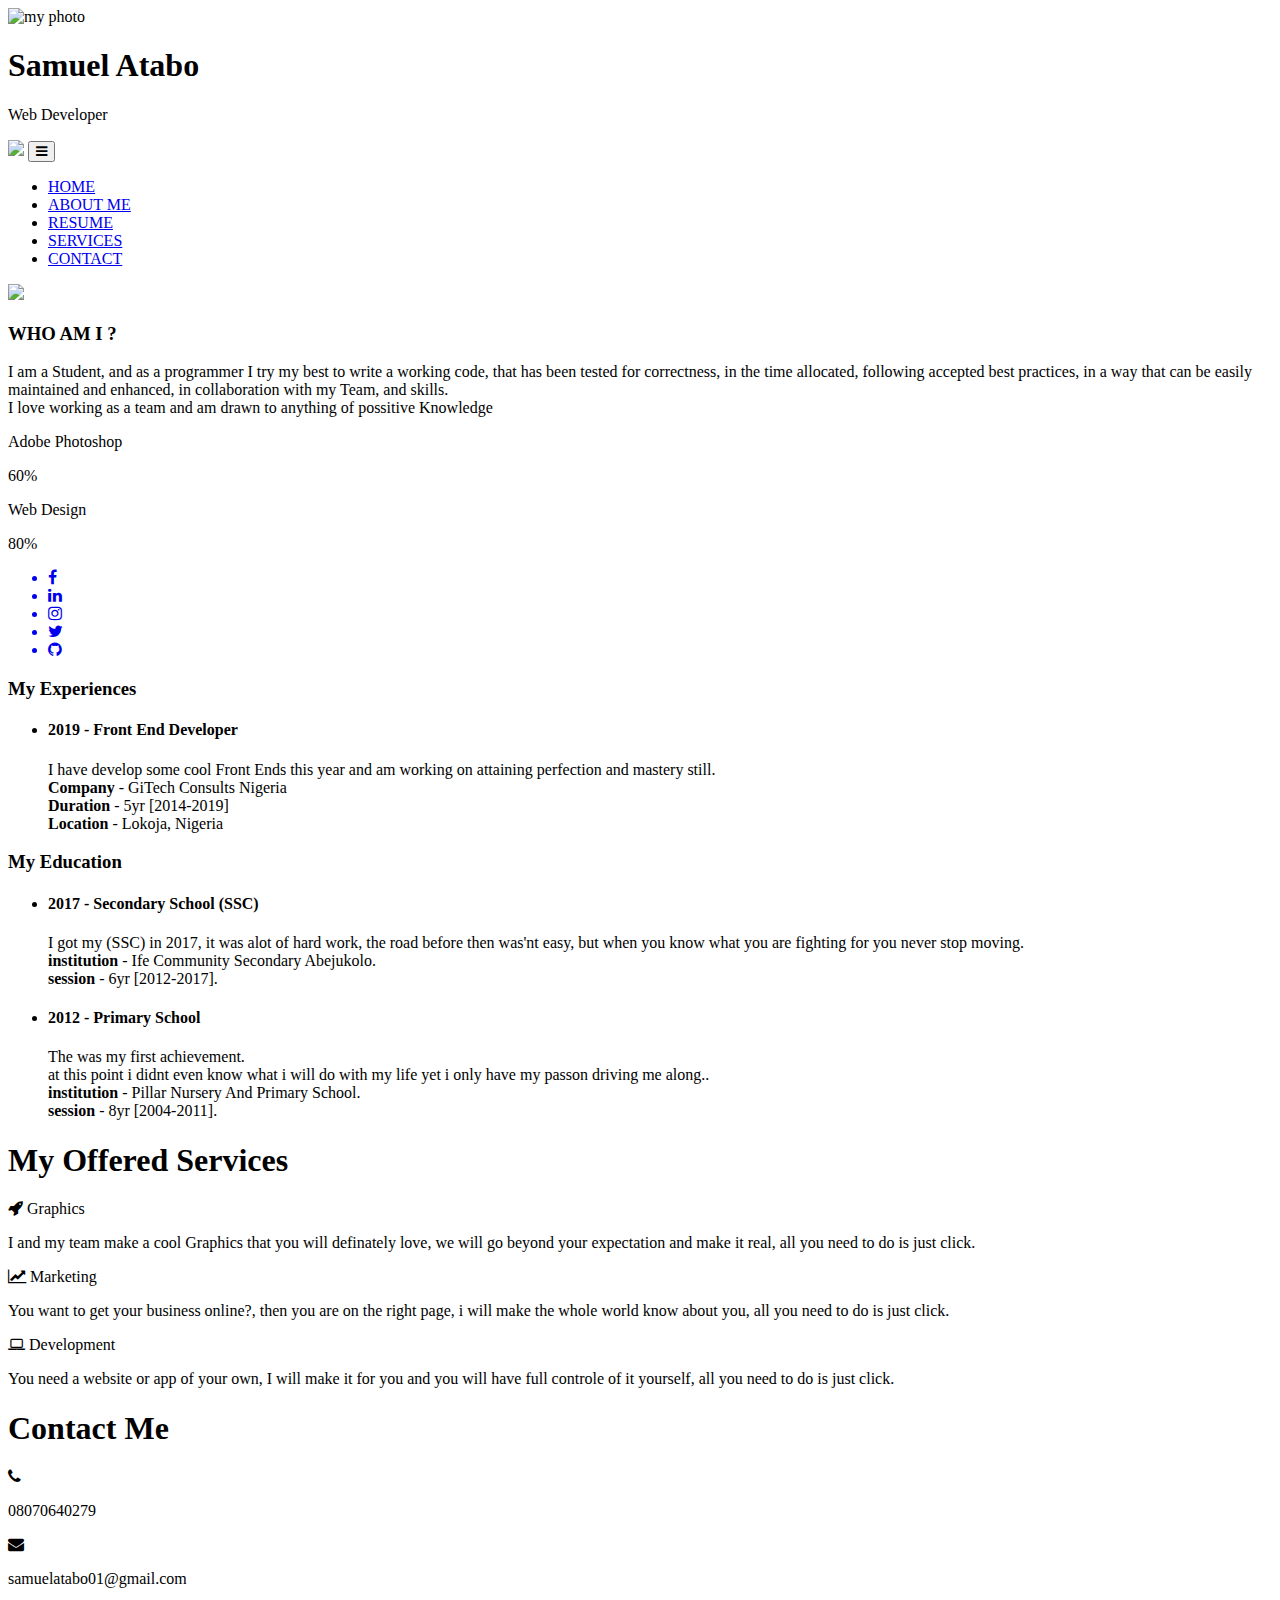
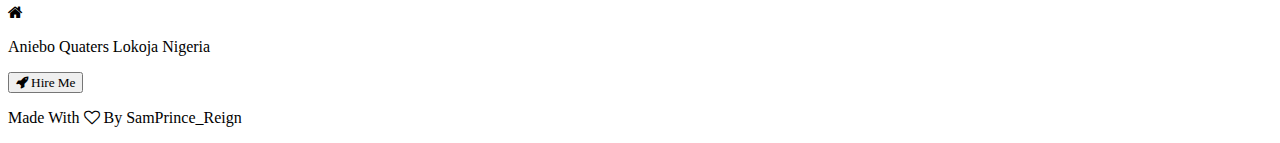
==== portfolio.html @ acfdb897 "new adds" ====
<!DOCTYPE html>
<html lang="en">

<head>
    <title>My websit</title>
    <link rel="stylesheet" href="style/css.css">
    <link rel="stylesheet" href="file:///C:/Users/jayson%20atabo/Desktop/portfolio/bootstrap/bootstrap.css">
    <script src="https://code.jquery.com/jquery-3.3.1.slim.min.js"></script>
    <script src="https://cdnjs.cloudflare.com/ajax/libs/popper.js/1.14.7/umd/popper.min.js"></script>
    <script src="https://stackpath.bootstrapcdn.com/bootstrap/4.3.1/js/bootstrap.min.js"></script>
    <link rel="stylesheet" href="https://stackpath.bootstrapcdn.com/font-awesome/4.7.0/css/font-awesome.min.css">
</head>

<body>

    <!--------------- header section ---------------->
    <section id="header">
        <div class="container text-center">
            <div class="user-box">
                <img src="img/samx.png" alt="my photo">
                <h1>Samuel Atabo</h1>
                <p>Web Developer</p>
            </div>
        </div>
        <div class="scroll-btn">
            <div class="scroll-bar">
                <a href="#about"> <span>  </span></a>
            </div>
        </div>
    </section>
    <!------------user-info section------------>
    <section id="user-info">
        <div class="nav-bar">
            <nav class="navbar navbar-expand-lg">
                <a class="navbar-brand" href="#"><img src="img/logo.jpg"></a>
                <button class="navbar-toggler" type="button" data-toggle="collapse" data-target="#navbarNav" aria-controls="navbarNave" aria-expanded="false" aria-label="Toggle navigation">
                    <i class="fa fa-bars"></i>
                    </button>
                <div class="collapse navbar-collapse" id="navbarNav">
                    <ul class="navbar-nav">
                        <li class=" nav-item ">
                            <a class="nav-link " href="#top">HOME </a>
                        </li>
                        <li class="nav-item ">
                            <a class="nav-link " href="#about">ABOUT ME</a>
                        </li>
                        <li class="nav-item ">
                            <a class="nav-link " href="#resume">RESUME</a>
                        </li>
                        <li class="nav-item ">
                            <a class="nav-link " href="#services">SERVICES</a>
                        </li>
                        <li class="nav-item ">
                            <a class="nav-link " href="#contact">CONTACT</a>
                        </li>
                    </ul>
                </div>
            </nav>
        </div>
        <!-----------About------------>
        <div class="about container " id="#about">
            <div class="row ">
                <div class="col-md-6 text-center ">
                    <img src="img/main.png " class="profile-img ">
                </div>
                <div class="col-md-6 ">
                    <h3> WHO AM I ?</h3>
                    <P>
                        I am a Student, and as a programmer I try my best to write a working code, that has been tested for correctness, in the time allocated, following accepted best practices, in a way that can be easily maintained and enhanced, in collaboration with my Team,
                        and skills. <br> I love working as a team and am drawn to anything of possitive Knowledge
                    </P>
                    <div class="skills-bar">
                        <p>Adobe Photoshop</p>
                        <div class="progress">
                            <div class="progress-bar" style="width: 60%;"> 60%</div>
                        </div>
                        <p>Web Design</p>
                        <div class="progress">
                            <div class="progress-bar" style="width: 80%;"> 80%</div>
                        </div>
                    </div>
                </div>
            </div>
        </div>
        <!---------------Social Icon-------------->
        <div class="social-icons">

            <ul>
                <a href="https://m.facebook.com/samPreign">
                    <li>
                        <I class="fa fa-facebook"></I>
                    </li>
                </a>
                <a href="https://www.linkedin.com/in/atabo-samuel-77b156147">
                    <li>
                        <I class="fa fa-linkedin"></I>
                    </li>
                </a>
                <a href="https://www.instagram.com/samprince_reign/">
                    <li>
                        <I class="fa fa-instagram"></I>
                    </li>
                </a>
                <a href="https://twitter.com/AtaboSamuel1">
                    <li>
                        <I class="fa fa-twitter"></I>
                    </li>
                </a>
                <a href="https://github.com/samprinceR">
                    <li>
                        <I class="fa fa-github"></I>
                    </li>
                </a>
            </ul>
        </div>


        <!----------- RESUME ------------>
        <div class="reusme" id="resume">
            <div class="container">
                <div class="row">
                    <div class="col-md-6">
                        <h3 class="text-center">My Experiences</h3>
                        <ul class="timeline">
                            <li>
                                <h4> <span> 2019 - </span> Front End Developer</h4>
                                <p>
                                    I have develop some cool Front Ends this year and am working on attaining perfection and mastery still. <br>
                                    <b>Company</b> - GiTech Consults Nigeria</a> <br>
                                    <b>Duration</b> - 5yr [2014-2019] <br>
                                    <b>Location</b> - Lokoja, Nigeria
                                </p>
                            </li>
                        </ul>
                    </div>
                    <div class="col-md-6">
                        <h3 class="text-center">My Education</h3>
                        <ul class="timeline">
                            <li>
                                <h4> <span> 2017 - </span> Secondary School (SSC)</h4>
                                <p>
                                    I got my (SSC) in 2017, it was alot of hard work, the road before then was'nt easy, but when you know what you are fighting for you never stop moving. <br>
                                    <b>institution</b> - Ife Community Secondary Abejukolo.<br>
                                    <b>session</b> - 6yr [2012-2017].
                                </p>
                            </li>
                            <li>
                                <h4> <span> 2012 - </span> Primary School </h4>
                                <p>
                                    The was my first achievement. <br> at this point i didnt even know what i will do with my life yet i only have my passon driving me along.. <br>
                                    <b>institution</b> - Pillar Nursery And Primary School. <br>
                                    <b>session</b> - 8yr [2004-2011].
                                </p>
                            </li>

                        </ul>
                    </div>
                </div>
            </div>
        </div>
        <div class="services" id="services">
            <div cl ass="container">
                <h1 class="text-center">
                    My Offered Services
                </h1>
                <div class="row">
                    <div class="col-md-4">
                        <div class="services-box">
                            <i class="fa fa-rocket"></i> <span>Graphics</span>
                            <p>I and my team make a cool Graphics that you will definately love, we will go beyond your expectation and make it real, all you need to do is just click.</p>
                        </div>
                    </div>
                    <div class="col-md-4">
                        <div class="services-box">
                            <i class="fa fa-line-chart"></i> <span>Marketing</span>
                            <p>You want to get your business online?, then you are on the right page, i will make the whole world know about you, all you need to do is just click.</p>
                        </div>
                    </div>
                    <div class="col-md-4">
                        <div class="services-box">
                            <i class="fa fa-laptop"></i> <span>Development</span>
                            <p> You need a website or app of your own, I will make it for you and you will have full controle of it yourself, all you need to do is just click.</p>
                        </div>
                    </div>
                </div>
                <!-- contact -->
                <div class="contact " id="contact">
                    <div class="container text-center">
                        <h1>Contact Me</h1>
                        <div class="row">
                            <div class="col-md-4">
                                <i class="fa fa-phone"></i>
                                <p>08070640279</p>
                            </div>
                            <div class="col-md-4">
                                <i class="fa fa-envelope"></i>
                                <p>samuelatabo01@gmail.com</p>
                            </div>
                            <div class="col-md-4">
                                <i class="fa fa-home"></i>
                                <p>Aniebo Quaters Lokoja Nigeria</p>
                            </div>
                        </div>
                        <button type="button" class="btn btn-primary"> <i class="fa fa-rocket">
                            Hire Me
                        </i></button>
                        <div class="footer text-center">
                            <p>Made With <i class="fa fa-heart-o"></i> By SamPrince_Reign</p>
                        </div>
                    </div>
                </div>
    </section>

    <!-- Smppth Scroll -->
    <script src="smooth-scroll.js"></script>
    <script>
        var scroll = new SmoothScroll('a[href*="#top"]');
    </script>
</body>

</html>
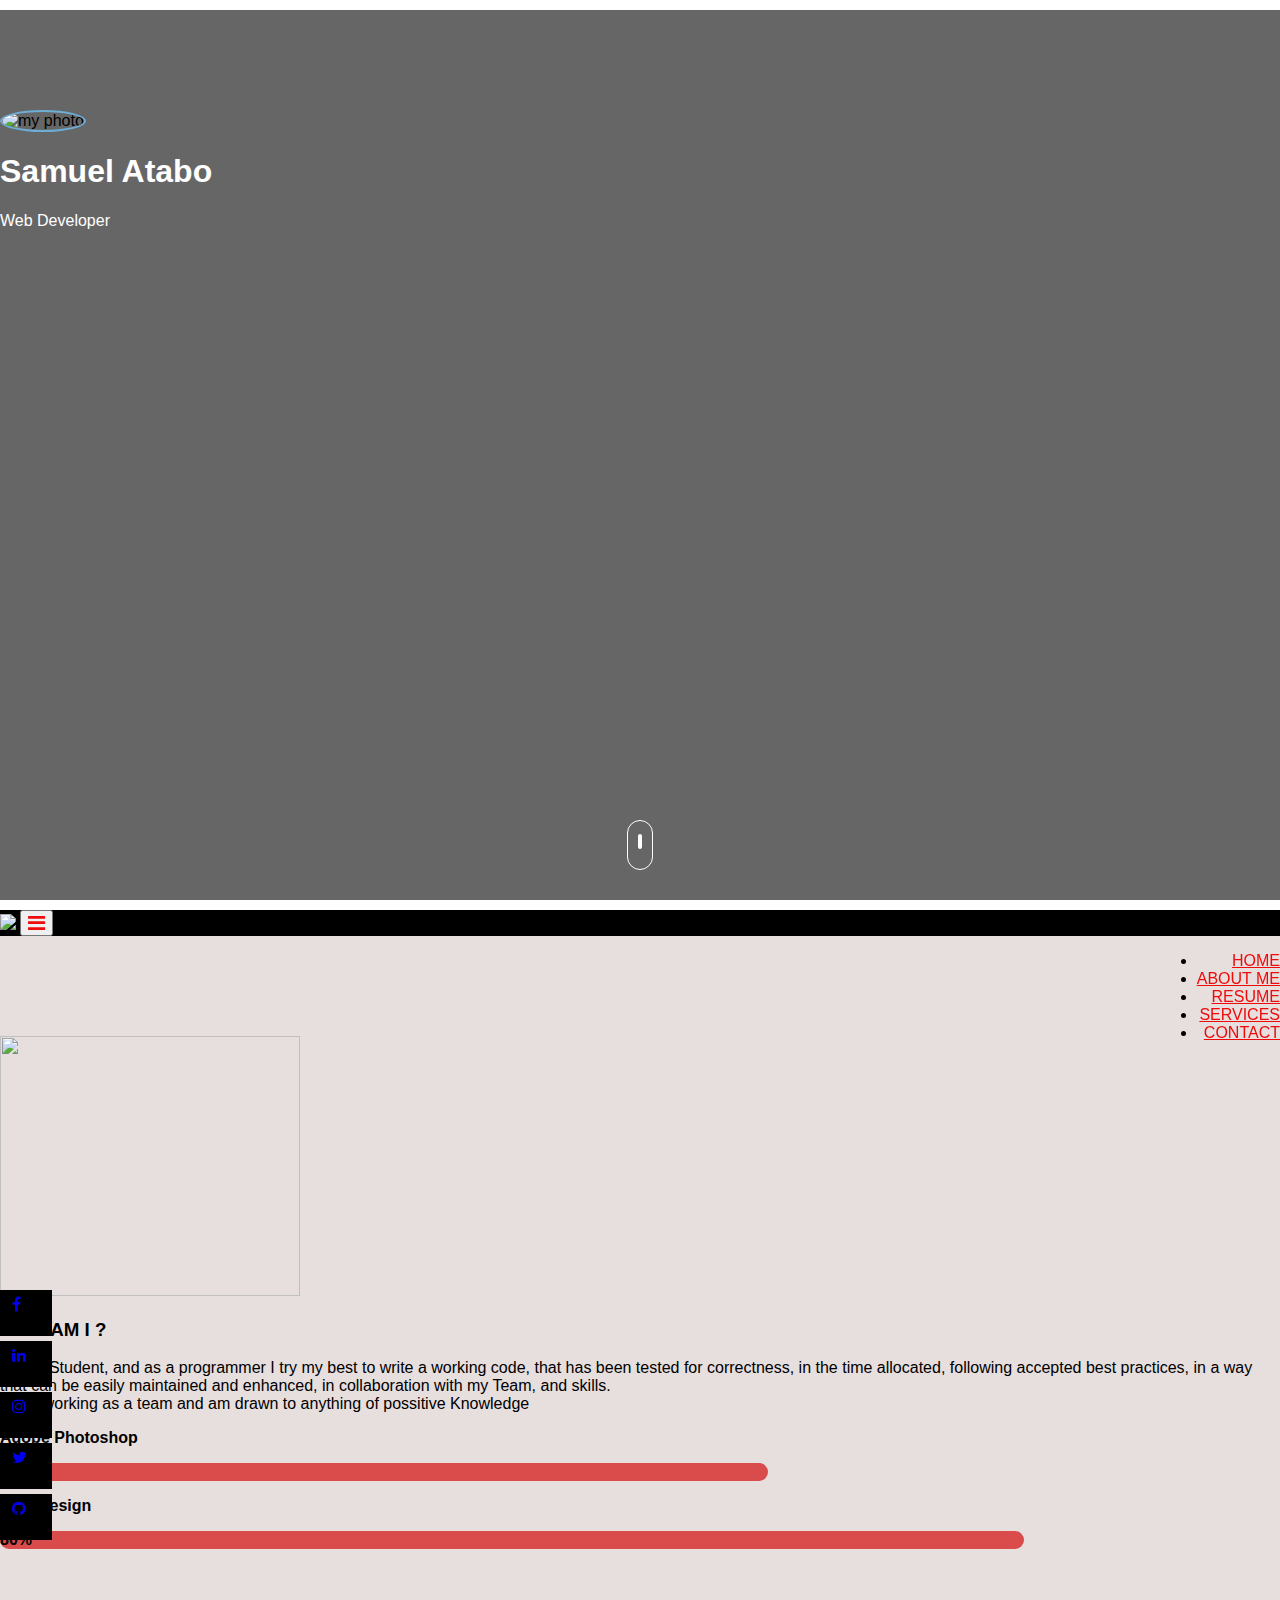
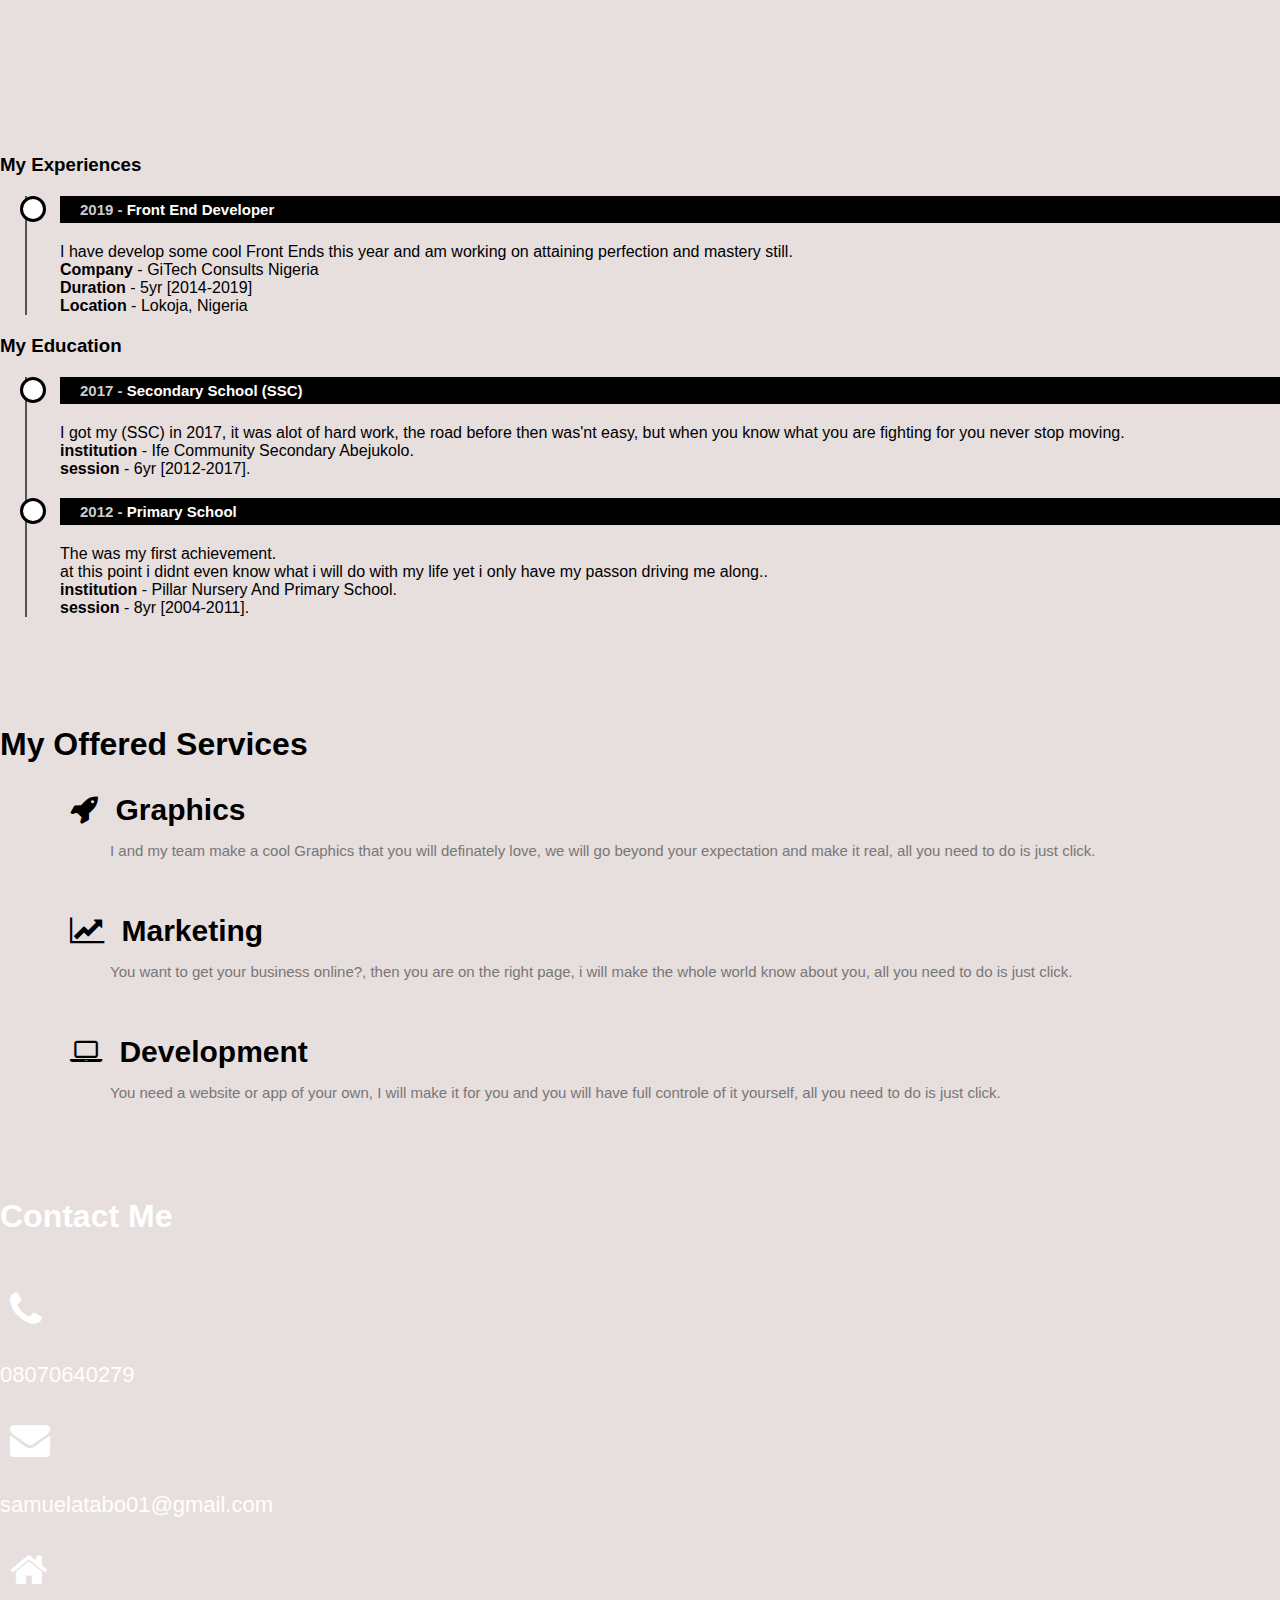
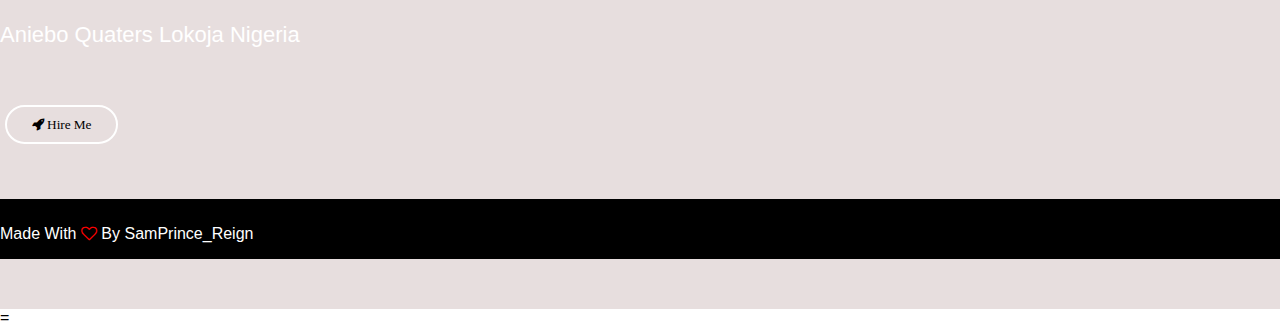
==== commit 3714a534: "new ups" ====
--- a/portfolio.html
+++ b/portfolio.html
@@ -58,7 +58,7 @@
             </nav>
         </div>
         <!-----------About------------>
-        <div class="about container " id="#about">
+        <div class="about container " id="about">
             <div class="row ">
                 <div class="col-md-6 text-center ">
                     <img src="img/main.png " class="profile-img ">
@@ -116,10 +116,15 @@
 
 
         <!----------- RESUME ------------>
-        <div class="reusme" id="resume">
+        <div class="reusme" id="resume"> <br> <br> <br>
+
+
+
             <div class="container">
                 <div class="row">
                     <div class="col-md-6">
+
+
                         <h3 class="text-center">My Experiences</h3>
                         <ul class="timeline">
                             <li>
@@ -158,9 +163,18 @@
                 </div>
             </div>
         </div>
-        <div class="services" id="services">
+        <div class="services" id="services"> <br>
+
+
+
+
+
             <div cl ass="container">
                 <h1 class="text-center">
+
+
+
+
                     My Offered Services
                 </h1>
                 <div class="row">
@@ -185,7 +199,13 @@
                 </div>
                 <!-- contact -->
                 <div class="contact " id="contact">
+
+
                     <div class="container text-center">
+
+
+
+
                         <h1>Contact Me</h1>
                         <div class="row">
                             <div class="col-md-4">
@@ -216,6 +236,18 @@
     <script>
         var scroll = new SmoothScroll('a[href*="#top"]');
     </script>
+    <script>
+        var scroll = new SmoothScroll('a[href*="#about"]');
+    </script>
+    <script>
+        var scroll = new SmoothScroll('a[href*="#resume"]');
+    </script>
+    <script>
+        var scroll = new SmoothScroll('a[href*="#services"]');
+    </script>
+    <script>
+        var scroll = new SmoothScroll('a[href*="#contact"]');
+    </script>
 </body>
 
-</html>+</html>=--- a/style/css.css
+++ b/style/css.css
@@ -0,0 +1,323 @@
+    body {
+        margin: 0;
+        padding: 0;
+        font-family: sans-serif;
+    }
+    
+    section {
+        background: #e7dede
+    }
+    /*--------------header css----------------*/
+    
+    #header {
+        height: 100vh;
+        background: linear-gradient(rgba(0, 0, 0, 0.6), rgba(0, 0, 0, 0.6)), url(../img/above-cloud.jpg) no-repeat;
+        background-position: center;
+        background-size: cover;
+        background-attachment: fixed;
+    }
+    
+    .user-box {
+        margin: 10px auto 20px;
+        display: block;
+        position: center;
+    }
+    
+    .user-box img {
+        border-radius: 50%;
+        border: 2px solid #6caed5;
+        width: 250px;
+        height: 200px;
+        margin: 100px 0px 0px 0px;
+    }
+    
+    .user-box h1 {
+        color: white;
+        font-weight: bold;
+    }
+    
+    .user-box p {
+        color: #fff;
+    }
+    
+    .scroll-btn {
+        bottom: 30px;
+        position: absolute;
+        left: 50%;
+        transform: translateX(-50%);
+        border: 1px solid #fff;
+        padding: 10px 10px 20px;
+        border-radius: 30px;
+    }
+    
+    .scroll-bar span {
+        border: 2px solid #fff;
+        font-size: 10px;
+        border-radius: 30px;
+    }
+    
+    .scroll-bar {
+        animation: mover 1s infinite alternate;
+    }
+    
+    @keyframes mover {
+        0% {
+            transform: translateY(0);
+        }
+        100% {
+            transform: translateY(10px);
+        }
+    }
+    
+    .profile-img {
+        width: 300px;
+        height: 200px;
+    }
+    /* ------about-------- */
+    
+    .about {
+        padding-top: 100px;
+        margin-bottom: -150px;
+    }
+    
+    .profile-img {
+        height: 260px;
+    }
+    
+    .nav-bar {
+        top: 0;
+        position: sticky;
+        z-index: 5;
+    }
+    
+    .navbar {
+        background-color: #000;
+    }
+    
+    .navbar-brand img {
+        height: 50px;
+    }
+    
+    .nav-bar .fa-bars {
+        font-size: 20px;
+        color: rgb(238, 11, 11);
+    }
+    
+    .navbar-toggler {
+        outline: none !important;
+    }
+    
+    .navbar-nav {
+        float: right;
+        text-align: right;
+    }
+    
+    .nav-link {
+        color: rgb(238, 11, 11) !important;
+    }
+    
+    .skills-bar {
+        margin-bottom: 6px;
+        font-weight: 600;
+    }
+    
+    .progress {
+        border-radius: 15px !important;
+        margin-bottom: 10px;
+    }
+    
+    .progress-bar {
+        border-radius: 15px;
+        background: rgb(218, 75, 75) !important;
+    }
+    /* -----Resume--------- */
+    
+    .resume {
+        margin-top: -50px;
+        padding-top: 50px;
+        padding-bottom: 30px;
+        background: #e7dede;
+    }
+    
+    .resume h3 {
+        margin-bottom: 50px;
+    }
+    
+    .timeline {
+        list-style-type: none;
+        position: relative;
+    }
+    
+    .timeline:before {
+        content: '';
+        background: #555;
+        display: inline-block;
+        position: absolute;
+        left: 25px;
+        width: 2px;
+        height: 100%;
+        z-index: 1;
+    }
+    
+    .timeline li {
+        margin-top: 20px;
+        margin-bottom: 20px;
+        margin-left: 20px;
+        background: #e7dede;
+    }
+    
+    .timeline li h4 {
+        background-color: #000;
+        padding: 5px 0 5px 20px;
+        color: #fff;
+        font-size: 15px;
+    }
+    
+    .timeline li h4 span {
+        font-weight: bold;
+        color: #ccc;
+    }
+    
+    .timeline li:before {
+        content: '';
+        background: #fff;
+        display: inline-block;
+        position: absolute;
+        border-radius: 50%;
+        border: 3px solid #000;
+        left: 20px;
+        width: 20px;
+        height: 20px;
+        z-index: 1;
+    }
+    /* -----services----- */
+    
+    .services {
+        padding-top: 50px;
+        padding-bottom: 50px;
+    }
+    
+    .services h1 {
+        margin-bottom: 15px;
+    }
+    
+    .services-box {
+        background: #e7dede;
+        padding: 10px;
+        margin-top: 20px;
+        margin-left: 50px;
+        border-top-right-radius: 50px;
+        border-bottom-left-radius: 50px;
+    }
+    
+    .services-box .fa {
+        margin: 0 10px;
+        font-size: 30px;
+    }
+    
+    .services-box span {
+        margin: 3px;
+        font-size: 30px;
+        font-weight: bold;
+    }
+    
+    .services-box p {
+        font-size: 15px;
+        margin-top: 15px;
+        margin-left: 50px;
+        color: #777;
+    }
+    
+    .services-box:hover {
+        background: #000;
+        color: #fff;
+        border-top-left-radius: 50;
+        border-bottom-left-radius: 0;
+        border-bottom-right-radius: 50px;
+        transition: 1s;
+    }
+    
+    .services-box:hover p {
+        color: #ccc;
+    }
+    /* ---------Contact-------- */
+    
+    .contact {
+        padding-top: 50px;
+        background: linear-gradient(rgba(0, 0, 0, 0.6), rgba(0, 0, 0, 0.6)), url(../img/abstract.jpg) no-repeat;
+        background-position: center;
+        background-size: cover;
+        background-attachment: fixed;
+        color: #fff;
+    }
+    
+    .contact .row {
+        padding: 30px 0;
+        font-size: 22px;
+    }
+    
+    .contact .col-md-4 .fa {
+        padding: 10px;
+        font-size: 40px;
+    }
+    
+    .contact .btn {
+        padding: 10px 25px 10px 25px;
+        margin: 5px;
+        border-radius: 30px;
+        border: 2px solid #fff;
+        background: transparent;
+    }
+    
+    .contact .btn:focus {
+        box-shadow: none ! important;
+    }
+    
+    .contact .btn:hover {
+        border: 2px solid #000 ! important;
+        background: #000 ! important;
+        transition: 0.6s;
+    }
+    
+    .footer {
+        background: #000;
+        height: 50px;
+        margin-top: 50px;
+        color: #fff;
+        padding-top: 10px;
+    }
+    
+    .fa-heart-o {
+        color: red;
+    }
+    /* ----------Social Icon-------------- */
+    
+    .social-icons {
+        top: 50%;
+        transform: translateY(-50%);
+        position: sticky;
+        width: 80px;
+        z-index: 1;
+    }
+    
+    .social-icons ul {
+        padding: initial;
+    }
+    
+    .social-icons ul li {
+        height: 40px;
+        width: 40px;
+        list-style-type: none;
+        padding-left: 12px;
+        padding-top: 6px;
+        margin-top: 5px;
+        color: #218, 75, 75;
+        background: #000;
+    }
+    
+    .social-icons ul li:hover {
+        padding-left: 30px;
+        width: 80px;
+        transition: 1s;
+        color: red;
+    }